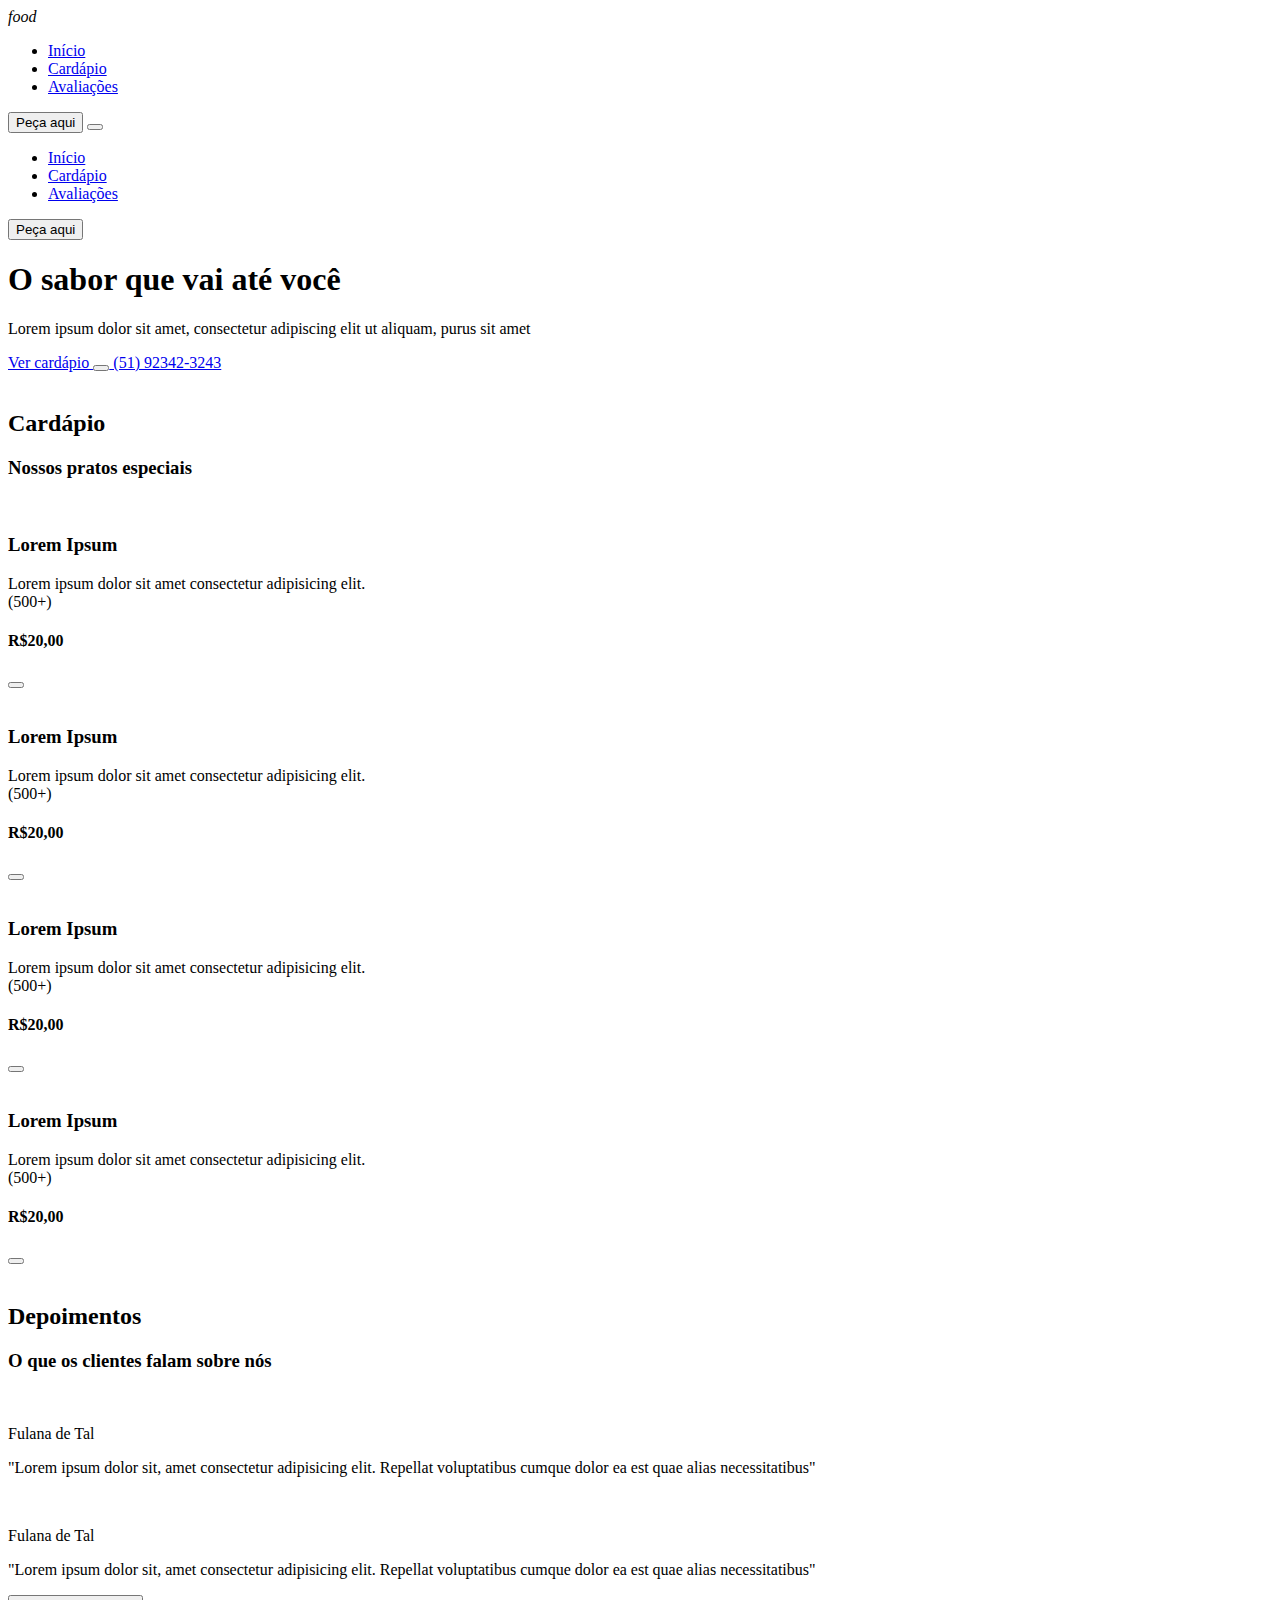
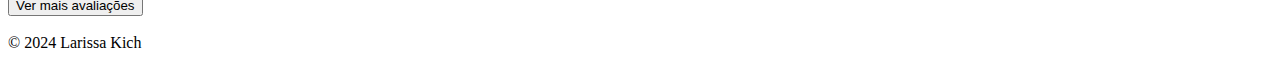
==== index.html @ ad67f24a "Update index.html" ====
<!DOCTYPE html>
<html lang="pt-br">
<head>
    <meta charset="UTF-8">
    <meta name="viewport" content="width=device-width, initial-scale=1.0">
    <link rel="stylesheet" href="https://cdnjs.cloudflare.com/ajax/libs/font-awesome/6.5.1/css/all.min.css" integrity="sha512-DTOQO9RWCH3ppGqcWaEA1BIZOC6xxalwEsw9c2QQeAIftl+Vegovlnee1c9QX4TctnWMn13TZye+giMm8e2LwA==" crossorigin="anonymous" referrerpolicy="no-referrer" />
    <link rel="stylesheet" href="src/styles/styles.css">

    <script src="https://cdnjs.cloudflare.com/ajax/libs/jquery/3.7.1/jquery.min.js" integrity="sha512-v2CJ7UaYy4JwqLDIrZUI/4hqeoQieOmAZNXBeQyjo21dadnwR+8ZaIJVT8EE2iyI61OV8e6M8PP2/4hpQINQ/g==" crossorigin="anonymous" referrerpolicy="no-referrer"></script>
    <script src="https://unpkg.com/scrollreveal"></script>
    <title>Landing page</title>
</head>
<body>
    <header>
        <nav id="navbar">
            <i class="fa-solid fa-burger" id="nav_logo"> food</i>

            <ul id="nav_list">
                <li class="nav-item active">
                    <a href="#home">Início</a>
                </li>
                <li class="nav-item">
                    <a href="#menu">Cardápio</a>
                </li>
                <li class="nav-item">
                    <a href="#testimonials">Avaliações</a>
                </li>
            </ul>

            <button class="btn-default">
                Peça aqui
            </button>

            <button id="mobile_btn">
                <i class="fa-solid fa-bars"></i>
            </button>
        </nav>

        <div id="mobile_menu">
            <ul id="mobile_nav_list">
                <li class="nav-item">
                    <a href="#home">Início</a>
                </li>
                <li class="nav-item">
                    <a href="#menu">Cardápio</a>
                </li>
                <li class="nav-item">
                    <a href="#testimonials">Avaliações</a>
                </li>
            </ul>

            <button class="btn-default">
                Peça aqui
            </button>
        </div>
    </header>

    <main id="content">
        <section id="home">
            <div class="shape"></div>
            <div id="cta">
                <h1 class="title">
                    O sabor que vai até
                    <span>você</span>
                </h1>

                <p class="description">
                    Lorem ipsum dolor sit amet, consectetur 
                    adipiscing elit ut aliquam, purus sit amet
                </p>

                <div id="cta_buttons">
                    <a href="#" class="btn-default">
                        Ver cardápio
                    </a>

                    <a href="tel:+55555555555" id="phone_button">
                        <button class="btn-default">
                            <i class="fa-solid fa-phone"></i>
                        </button>
                        (51) 92342-3243
                    </a>
                </div>

                <div class="social-media-buttons">
                    <a href="">
                        <i class="fa-brands fa-linkdin"></i>
                    </a>

                    <a href="">
                        <i class="fa-brands fa-instagram"></i>
                    </a>

                    <a href="">
                        <i class="fa-brands fa-github"></i>
                    </a>
                </div>
            </div>

            <div id="banner">
                <img src="src/images/hero.png" alt="">
            </div>
        </section>

        <section id="menu">
            <h2 class="section-title">Cardápio</h2>
            <h3 class="section-subtitle">Nossos pratos especiais</h3>

            <div id="dishes">
                <div class="dish">
                    <div class="dish-heart">
                        <i class="fa-solid fa-heart"></i>
                    </div>

                    <img src="src/images/dish.png" class="dish-image" alt="">

                    <h3 class="dish-title">
                        Lorem Ipsum
                    </h3>

                    <span class="dish-description">
                        Lorem ipsum dolor sit amet consectetur adipisicing elit.
                    </span>

                    <div class="dish-rate">
                        <i class="fa-solid fa-star"></i>
                        <i class="fa-solid fa-star"></i>
                        <i class="fa-solid fa-star"></i>
                        <i class="fa-solid fa-star"></i>
                        <i class="fa-solid fa-star"></i>
                        <span>(500+)</span>
                    </div>

                    <div class="dish-price">
                        <h4>R$20,00</h4>
                        <button class="btn-default">
                            <i class="fa-solid fa-basket-shopping"></i>
                        </button>
                    </div>
                </div>

                <div class="dish">
                    <div class="dish-heart">
                        <i class="fa-solid fa-heart"></i>
                    </div>

                    <img src="src/images/dish2.png" class="dish-image" alt="">

                    <h3 class="dish-title">
                        Lorem Ipsum
                    </h3>

                    <span class="dish-description">
                        Lorem ipsum dolor sit amet consectetur adipisicing elit.
                    </span>

                    <div class="dish-rate">
                        <i class="fa-solid fa-star"></i>
                        <i class="fa-solid fa-star"></i>
                        <i class="fa-solid fa-star"></i>
                        <i class="fa-solid fa-star"></i>
                        <i class="fa-solid fa-star"></i>
                        <span>(500+)</span>
                    </div>

                    <div class="dish-price">
                        <h4>R$20,00</h4>
                        <button class="btn-default">
                            <i class="fa-solid fa-basket-shopping"></i>
                        </button>
                    </div>
                </div>

                <div class="dish">
                    <div class="dish-heart">
                        <i class="fa-solid fa-heart"></i>
                    </div>

                    <img src="src/images/dish3.png" class="dish-image" alt="">

                    <h3 class="dish-title">
                        Lorem Ipsum
                    </h3>

                    <span class="dish-description">
                        Lorem ipsum dolor sit amet consectetur adipisicing elit.
                    </span>

                    <div class="dish-rate">
                        <i class="fa-solid fa-star"></i>
                        <i class="fa-solid fa-star"></i>
                        <i class="fa-solid fa-star"></i>
                        <i class="fa-solid fa-star"></i>
                        <i class="fa-solid fa-star"></i>
                        <span>(500+)</span>
                    </div>

                    <div class="dish-price">
                        <h4>R$20,00</h4>
                        <button class="btn-default">
                            <i class="fa-solid fa-basket-shopping"></i>
                        </button>
                    </div>
                </div>

                <div class="dish">
                    <div class="dish-heart">
                        <i class="fa-solid fa-heart"></i>
                    </div>

                    <img src="src/images/dish4.png" class="dish-image" alt="">

                    <h3 class="dish-title">
                        Lorem Ipsum
                    </h3>

                    <span class="dish-description">
                        Lorem ipsum dolor sit amet consectetur adipisicing elit.
                    </span>

                    <div class="dish-rate">
                        <i class="fa-solid fa-star"></i>
                        <i class="fa-solid fa-star"></i>
                        <i class="fa-solid fa-star"></i>
                        <i class="fa-solid fa-star"></i>
                        <i class="fa-solid fa-star"></i>
                        <span>(500+)</span>
                    </div>

                    <div class="dish-price">
                        <h4>R$20,00</h4>
                        <button class="btn-default">
                            <i class="fa-solid fa-basket-shopping"></i>
                        </button>
                    </div>
                </div>
            </div>
        </section>

        <section id="testimonials">
            <img src="src/images/chef.png" id="testimonial_chef" alt="">

            <div id="testimonials_content">
                <h2 class="section-title">
                    Depoimentos
                </h2>
                <h3 class="section-subtitle">
                    O que os clientes falam sobre nós
                </h3>

                <div id="feedbacks">
                    <div class="feedback">
                        <img src="src/images/avatar.png" class="feedback-avatar" alt="">

                        <div class="feedback-content">
                            <p>
                                Fulana de Tal
                                <span>
                                    <i class="fa-solid fa-star"></i>
                                    <i class="fa-solid fa-star"></i>
                                    <i class="fa-solid fa-star"></i>
                                    <i class="fa-solid fa-star"></i>
                                    <i class="fa-solid fa-star"></i>
                                </span>
                            </p>
                            <p>
                                "Lorem ipsum dolor sit, amet consectetur adipisicing elit.
                                Repellat voluptatibus cumque dolor ea est quae alias necessitatibus"
                            </p>
                        </div>
                    </div>

                    <div class="feedback">
                        <img src="src/images/avatar.png" class="feedback-avatar" alt="">

                        <div class="feedback-content">
                            <p>
                                Fulana de Tal
                                <span>
                                    <i class="fa-solid fa-star"></i>
                                    <i class="fa-solid fa-star"></i>
                                    <i class="fa-solid fa-star"></i>
                                    <i class="fa-solid fa-star"></i>
                                    <i class="fa-solid fa-star"></i>
                                </span>
                            </p>
                            <p>
                                "Lorem ipsum dolor sit, amet consectetur adipisicing elit.
                                Repellat voluptatibus cumque dolor ea est quae alias necessitatibus"
                            </p>
                        </div>
                    </div>
                </div>

                <button class="btn-default">
                    Ver mais avaliações
                </button>
            </div>
        </section>
    </main>

    <footer>
        <img src="src/images/wave.svg" alt="">

        <div id="footer_items">
            <span id="copyright">
                &copy 2024 Larissa Kich
            </span>

            <div class="social-media-buttons">
                <a href="">
                    <i class="fa-brands fa-whatsapp"></i>
                </a>

                <a href="">
                    <i class="fa-brands fa-instagram"></i>
                </a>

                <a href="">
                    <i class="fa-brands fa-facebook"></i>
                </a>
            </div>
        </div>
    </footer>
    <script src="src/javascript/script.js"></script>
</body>
</html>
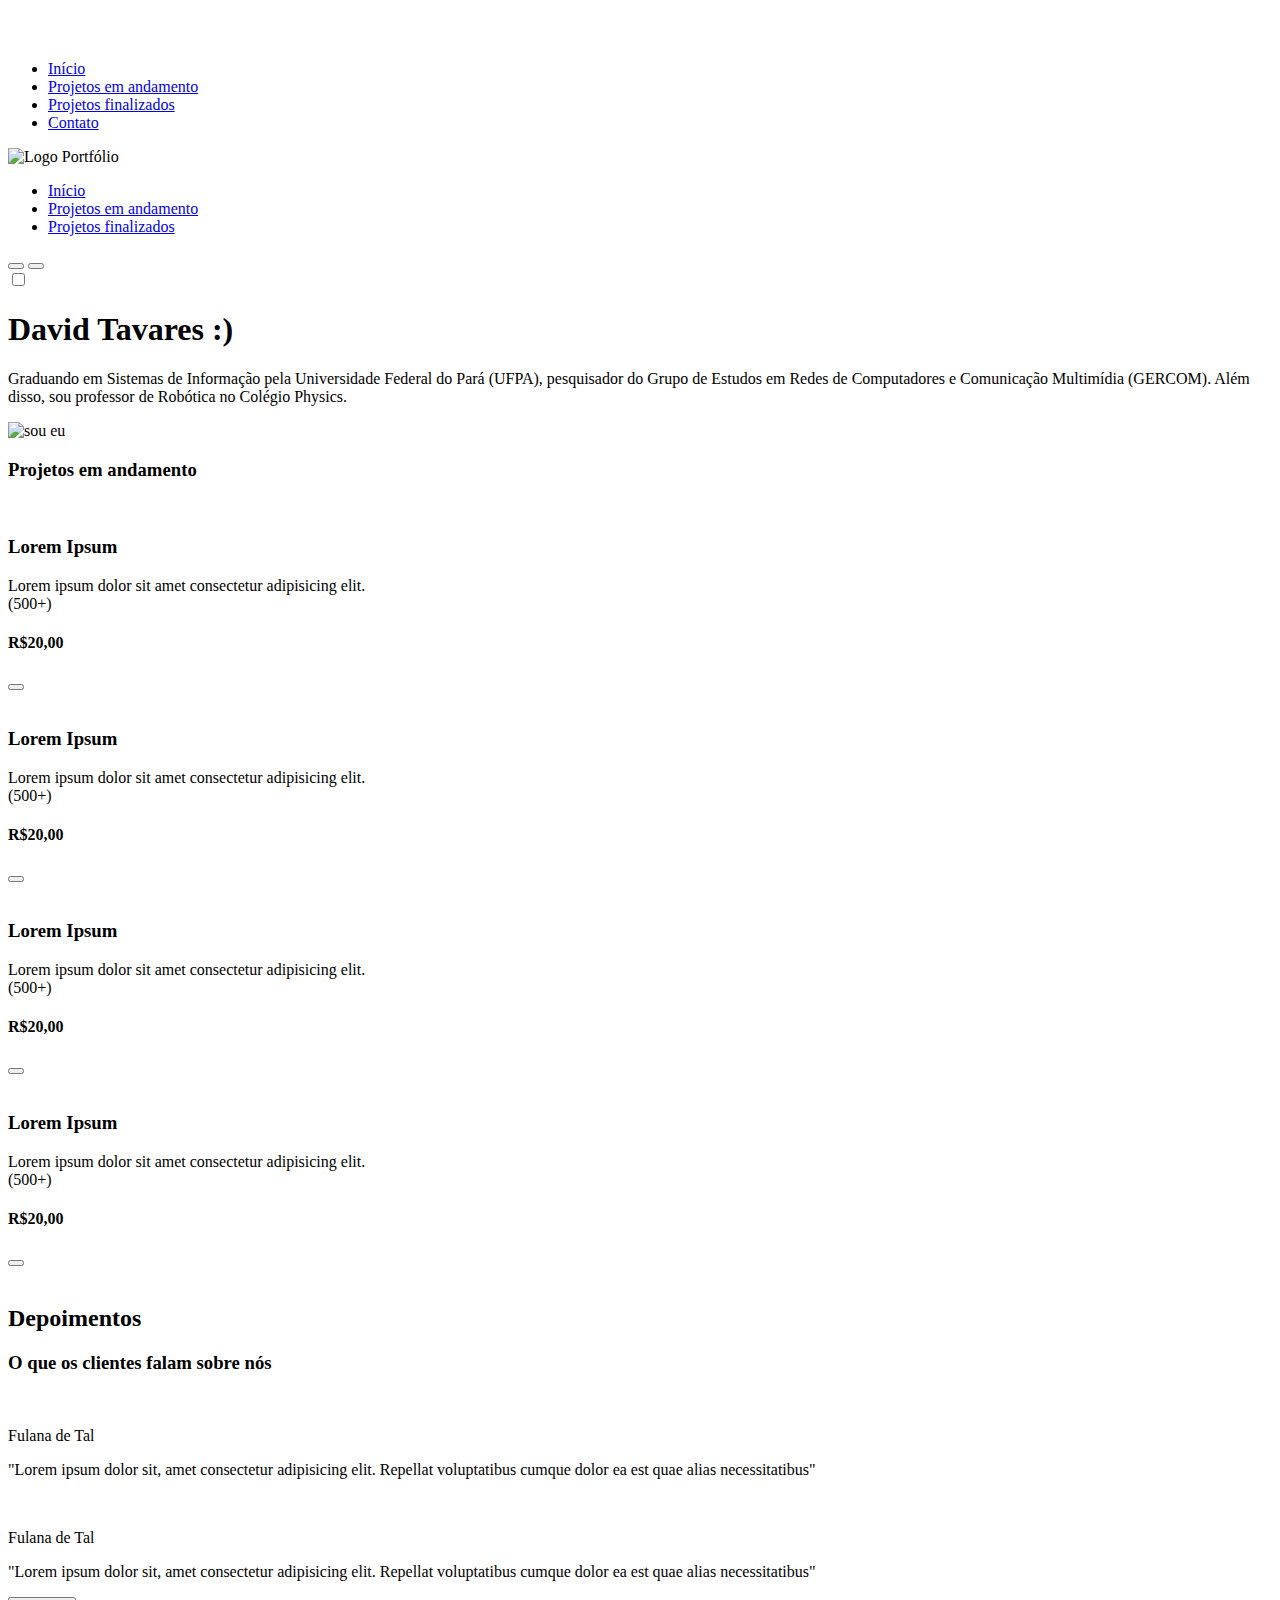
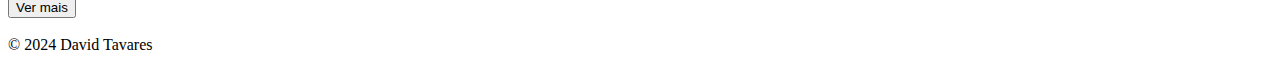
==== commit 132737b0: "Merge branch 'main' of https://github.com/sayydaviid/site" ====
--- a/index.html
+++ b/index.html
@@ -8,103 +8,88 @@
 
     <script src="https://cdnjs.cloudflare.com/ajax/libs/jquery/3.7.1/jquery.min.js" integrity="sha512-v2CJ7UaYy4JwqLDIrZUI/4hqeoQieOmAZNXBeQyjo21dadnwR+8ZaIJVT8EE2iyI61OV8e6M8PP2/4hpQINQ/g==" crossorigin="anonymous" referrerpolicy="no-referrer"></script>
     <script src="https://unpkg.com/scrollreveal"></script>
-    <title>Landing page</title>
+    <title>Portfólio do David</title>
 </head>
 <body>
+    <!-- Overlay para o fundo escuro -->
+    <div id="overlay"></div>
+    
+    <!-- Menu lateral -->
+    <div id="centralized-menu">
+        <button id="close-menu" style="background: none; border: none; font-size: 30px; color: white; cursor: pointer;">&times;</button>
+        <ul>
+            <li><a href="#home">Início</a></li>
+            <li><a href="#menu">Projetos em andamento</a></li>
+            <li><a href="#testimonials">Projetos finalizados</a></li>
+            <li><a href="#contact">Contato</a></li>
+        </ul>
+    </div>
     <header>
         <nav id="navbar">
-            <i class="fa-solid fa-burger" id="nav_logo"> food</i>
-
+            <div id="logo-container">
+                <img src="src/images/teste.png" id="nav_logo" alt="Logo">
+                <span id="logo-text"><span class="port">Port</span><span class="folio">fólio</span></span>
+            </div>
+            
             <ul id="nav_list">
                 <li class="nav-item active">
                     <a href="#home">Início</a>
                 </li>
                 <li class="nav-item">
-                    <a href="#menu">Cardápio</a>
+                    <a href="#menu">Projetos em andamento</a>
                 </li>
                 <li class="nav-item">
-                    <a href="#testimonials">Avaliações</a>
+                    <a href="#testimonials">Projetos finalizados</a>
                 </li>
             </ul>
-
+    
             <button class="btn-default">
-                Peça aqui
+                <i class="fa-solid fa-bars"></i>
             </button>
-
+    
             <button id="mobile_btn">
                 <i class="fa-solid fa-bars"></i>
             </button>
+            <div class="theme-toggle">
+                <input type="checkbox" id="theme-switch" />
+                <label for="theme-switch" class="switch"></label>
+            </div>         
         </nav>
-
-        <div id="mobile_menu">
-            <ul id="mobile_nav_list">
-                <li class="nav-item">
-                    <a href="#home">Início</a>
-                </li>
-                <li class="nav-item">
-                    <a href="#menu">Cardápio</a>
-                </li>
-                <li class="nav-item">
-                    <a href="#testimonials">Avaliações</a>
-                </li>
-            </ul>
-
-            <button class="btn-default">
-                Peça aqui
-            </button>
-        </div>
     </header>
-
     <main id="content">
         <section id="home">
             <div class="shape"></div>
             <div id="cta">
                 <h1 class="title">
-                    O sabor que vai até
-                    <span>você</span>
+                    David <span>Tavares</span> <span>:)</span>
                 </h1>
 
                 <p class="description">
-                    Lorem ipsum dolor sit amet, consectetur 
-                    adipiscing elit ut aliquam, purus sit amet
+                    Graduando em Sistemas de Informação pela Universidade Federal do Pará (UFPA), pesquisador do Grupo de Estudos em Redes de Computadores e Comunicação Multimídia (GERCOM). Além disso, sou professor de Robótica no Colégio Physics.
                 </p>
 
-                <div id="cta_buttons">
-                    <a href="#" class="btn-default">
-                        Ver cardápio
+                <div class="social-media-buttons">
+                    <a href="https://www.linkedin.com/in/t4vares/">
+                        <i class="fa-brands fa-linkedin"></i>
                     </a>
-
-                    <a href="tel:+55555555555" id="phone_button">
-                        <button class="btn-default">
-                            <i class="fa-solid fa-phone"></i>
-                        </button>
-                        (51) 92342-3243
-                    </a>
-                </div>
-
-                <div class="social-media-buttons">
-                    <a href="">
-                        <i class="fa-brands fa-linkdin"></i>
-                    </a>
-
-                    <a href="">
+    
+                    <a href="https://instagram.com/sayydaviid"">
                         <i class="fa-brands fa-instagram"></i>
                     </a>
-
-                    <a href="">
+    
+                    <a href="https://github.com/sayydaviid">
                         <i class="fa-brands fa-github"></i>
                     </a>
                 </div>
             </div>
 
             <div id="banner">
-                <img src="src/images/hero.png" alt="">
+                <img src="src/images/foto.png" alt="sou eu">
             </div>
         </section>
 
         <section id="menu">
-            <h2 class="section-title">Cardápio</h2>
-            <h3 class="section-subtitle">Nossos pratos especiais</h3>
+            <h3 class="section-subtitle">Projetos em andamento</h3>
 
             <div id="dishes">
                 <div class="dish">
@@ -112,7 +97,7 @@
                         <i class="fa-solid fa-heart"></i>
                     </div>
 
-                    <img src="src/images/dish.png" class="dish-image" alt="">
+                    <img src="src/images/dish4.png" class="dish-image" alt="">
 
                     <h3 class="dish-title">
                         Lorem Ipsum
@@ -293,7 +278,7 @@
                 </div>
 
                 <button class="btn-default">
-                    Ver mais avaliações
+                    Ver mais
                 </button>
             </div>
         </section>
@@ -304,24 +289,119 @@
 
         <div id="footer_items">
             <span id="copyright">
-                &copy 2024 Larissa Kich
+                &copy 2024 David Tavares
             </span>
 
             <div class="social-media-buttons">
-                <a href="">
-                    <i class="fa-brands fa-whatsapp"></i>
+                <a href="https://www.linkedin.com/in/t4vares/">
+                    <i class="fa-brands fa-linkedin"></i>
                 </a>
 
-                <a href="">
+                <a href="https://instagram.com/sayydaviid"">
                     <i class="fa-brands fa-instagram"></i>
                 </a>
 
-                <a href="">
-                    <i class="fa-brands fa-facebook"></i>
+                <a href="https://github.com/sayydaviid">
+                    <i class="fa-brands fa-github"></i>
                 </a>
             </div>
         </div>
     </footer>
     <script src="src/javascript/script.js"></script>
+    
+    <script>
+        document.addEventListener("DOMContentLoaded", () => {
+            const title = document.querySelector("#cta .title");
+            
+            // Tempo após o qual o cursor desaparecerá (ajuste o valor conforme necessário)
+            const cursorDisappearTime = 4000; // 4 segundos após o início da animação
+    
+            setTimeout(() => {
+                title.style.borderRight = "none"; // Remove a barra
+            }, cursorDisappearTime);
+        });
+    </script>
+    <script>
+        document.addEventListener("DOMContentLoaded", () => {
+            const menuBtn = document.querySelector(".btn-default");
+            const mobileMenuBtn = document.getElementById("mobile_btn");
+            const overlay = document.getElementById("overlay");
+            const centralizedMenu = document.getElementById("centralized-menu");
+            const closeMenu = document.getElementById("close-menu");
+            const content = document.querySelector("main");
+            const header = document.querySelector("header");
+            const menuItems = centralizedMenu.querySelectorAll("a");
+        
+            function openMenu() {
+                overlay.style.display = "block";
+                centralizedMenu.style.display = "flex";
+                centralizedMenu.style.opacity = "1"; // Faz o menu aparecer com a transição
+                content.classList.add("blur");
+                header.classList.add("blur");
+            }
+        
+            function closeMenuFunc() {
+                overlay.style.display = "none";
+                centralizedMenu.style.display = "none";
+                centralizedMenu.style.opacity = "0"; // Faz o menu desaparecer com a transição
+                content.classList.remove("blur");
+                header.classList.remove("blur");
+            }
+        
+            // Abrir o menu ao clicar nos botões
+            menuBtn.addEventListener("click", openMenu);
+            mobileMenuBtn.addEventListener("click", openMenu);
+        
+            // Fechar o menu ao clicar no overlay ou no botão de fechar
+            overlay.addEventListener("click", closeMenuFunc);
+            closeMenu.addEventListener("click", closeMenuFunc);
+        
+            // Fechar o menu automaticamente ao clicar em qualquer item
+            menuItems.forEach(item => {
+                item.addEventListener("click", closeMenuFunc);
+            });
+        });
+    </script>
+    <script>
+        document.addEventListener("DOMContentLoaded", () => {
+            const themeToggleButton = document.getElementById("theme-toggle");
+            const icon = themeToggleButton.querySelector("i");
+        
+            themeToggleButton.addEventListener("click", () => {
+                document.body.classList.toggle("dark-mode");
+        
+                // Alternar o ícone entre lua e sol
+                if (document.body.classList.contains("dark-mode")) {
+                    icon.classList.replace("fa-moon", "fa-sun");
+                } else {
+                    icon.classList.replace("fa-sun", "fa-moon");
+                }
+            });
+        });        
+    </script>
+    <script>
+        document.addEventListener("DOMContentLoaded", () => {
+            const themeToggleButton = document.querySelector(".switch");
+            const body = document.body;
+        
+            // Carrega a preferência do tema do localStorage
+            const darkModePreference = localStorage.getItem("darkMode");
+        
+            if (darkModePreference === "enabled") {
+                body.classList.add("dark-mode");
+            }
+        
+            // Alterna o modo e salva a preferência no localStorage
+            themeToggleButton.addEventListener("click", () => {
+                body.classList.toggle("dark-mode");
+        
+                if (body.classList.contains("dark-mode")) {
+                    localStorage.setItem("darkMode", "enabled");
+                } else {
+                    localStorage.setItem("darkMode", "disabled");
+                }
+            });
+        });     
+    </script>
 </body>
 </html>
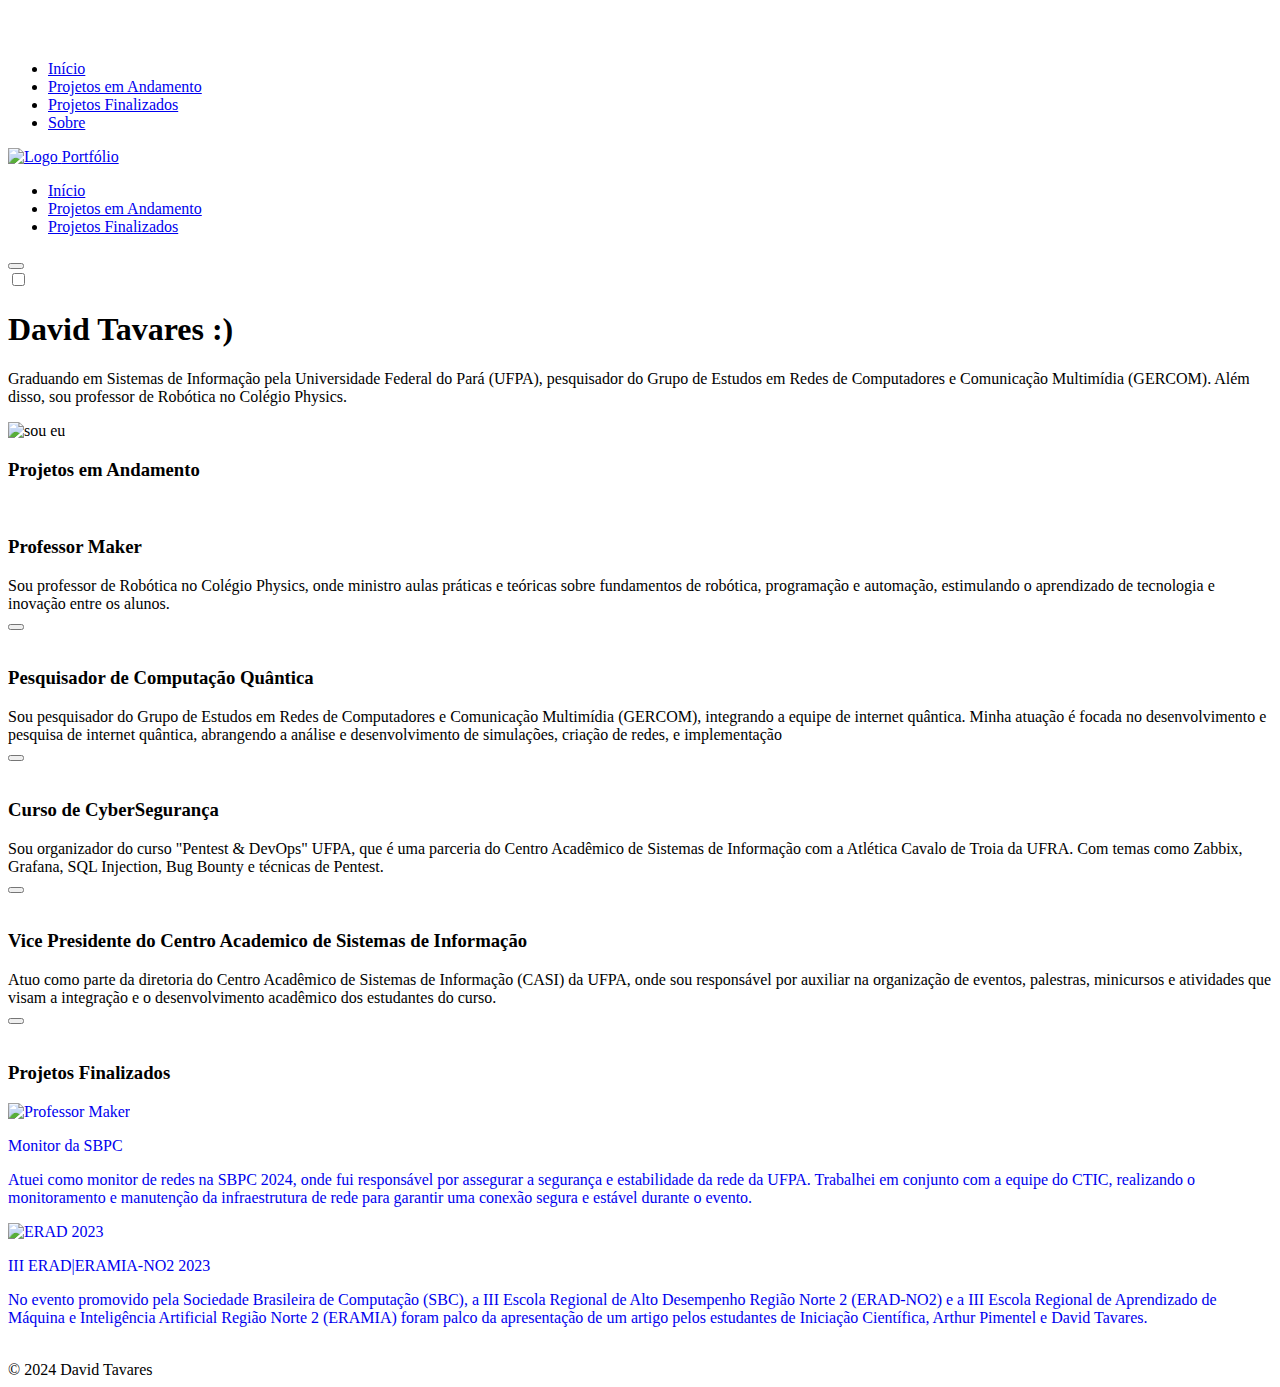
==== commit 6c6ac31a: "update" ====
--- a/index.html
+++ b/index.html
@@ -18,28 +18,32 @@
     <div id="centralized-menu">
         <button id="close-menu" style="background: none; border: none; font-size: 30px; color: white; cursor: pointer;">&times;</button>
         <ul>
-            <li><a href="#home">Início</a></li>
-            <li><a href="#menu">Projetos em andamento</a></li>
-            <li><a href="#testimonials">Projetos finalizados</a></li>
-            <li><a href="#contact">Contato</a></li>
+            <li><a href="index.html">Início</a></li>
+            <li><a href="#menu">Projetos em Andamento</a></li>
+            <li><a href="#testimonials">Projetos Finalizados</a></li>
+            <li><a href="sobre.html">Sobre</a></li>
         </ul>
     </div>
     <header>
         <nav id="navbar">
-            <div id="logo-container">
-                <img src="src/images/teste.png" id="nav_logo" alt="Logo">
-                <span id="logo-text"><span class="port">Port</span><span class="folio">fólio</span></span>
-            </div>
+            
+            <!-- Link para index.html envolvendo o logo e o texto -->
+            <a href="index.html" id="logo-link">
+                <div id="logo-container">
+                    <img src="src/images/teste.png" id="nav_logo" alt="Logo">
+                    <span id="logo-text"><span class="port">Port</span><span class="folio">fólio</span></span>
+                </div>
+            </a>
             
             <ul id="nav_list">
                 <li class="nav-item active">
                     <a href="#home">Início</a>
                 </li>
                 <li class="nav-item">
-                    <a href="#menu">Projetos em andamento</a>
+                    <a href="#menu">Projetos em Andamento</a>
                 </li>
                 <li class="nav-item">
-                    <a href="#testimonials">Projetos finalizados</a>
+                    <a href="#testimonials">Projetos Finalizados</a>
                 </li>
             </ul>
     
@@ -47,15 +51,14 @@
                 <i class="fa-solid fa-bars"></i>
             </button>
     
-            <button id="mobile_btn">
-                <i class="fa-solid fa-bars"></i>
-            </button>
+            
             <div class="theme-toggle">
                 <input type="checkbox" id="theme-switch" />
                 <label for="theme-switch" class="switch"></label>
             </div>         
         </nav>
     </header>
+    
     <main id="content">
         <section id="home">
             <div class="shape"></div>
@@ -89,198 +92,133 @@
         </section>
 
         <section id="menu">
-            <h3 class="section-subtitle">Projetos em andamento</h3>
+            <h3 class="section-subtitle">Projetos em Andamento</h3>
 
             <div id="dishes">
                 <div class="dish">
-                    <div class="dish-heart">
-                        <i class="fa-solid fa-heart"></i>
-                    </div>
-
-                    <img src="src/images/dish4.png" class="dish-image" alt="">
+                    <div>
+                    </div>
+                    <img src="src/images/carrinho.png" class="dish-image carrinho-image" alt="">
 
                     <h3 class="dish-title">
-                        Lorem Ipsum
+                        Professor Maker
                     </h3>
 
                     <span class="dish-description">
-                        Lorem ipsum dolor sit amet consectetur adipisicing elit.
+                        Sou professor de Robótica no Colégio Physics, onde ministro aulas práticas e teóricas sobre fundamentos de robótica, programação e automação, estimulando o aprendizado de tecnologia e inovação entre os alunos.
                     </span>
 
-                    <div class="dish-rate">
-                        <i class="fa-solid fa-star"></i>
-                        <i class="fa-solid fa-star"></i>
-                        <i class="fa-solid fa-star"></i>
-                        <i class="fa-solid fa-star"></i>
-                        <i class="fa-solid fa-star"></i>
-                        <span>(500+)</span>
+                    <div>
                     </div>
 
                     <div class="dish-price">
-                        <h4>R$20,00</h4>
+                        <a href="https://www.linkedin.com/feed/update/urn:li:activity:7255593232238096384/" target="_blank" rel="noopener noreferrer" style="text-decoration: none;">
+                            <button class="btn-default">
+                                <i class="fa-solid fa-link"></i>
+                            </button>
+                        </a>
+                    </div>
+                </div>
+
+                <div class="dish">
+                    <div>
+                    </div>
+
+                    <img src="src/images/gercom.png" class="gercom-imagem" alt="">
+
+                    <h3 class="dish-title">
+                        Pesquisador de Computação Quântica
+                    </h3>
+
+                    <span class="dish-description">
+                        Sou pesquisador do Grupo de Estudos em Redes de Computadores e Comunicação Multimídia (GERCOM), integrando a equipe de internet quântica. Minha atuação é focada no desenvolvimento e pesquisa de internet quântica, abrangendo a análise e desenvolvimento de simulações, criação de redes, e implementação
+                    </span>
+
+                    <div>
+                    </div>
+
+                    <div>
+                    <a href="https://quantumnet.gercom.ufpa.br/" target="_blank" rel="noopener noreferrer" style="text-decoration: none;">
                         <button class="btn-default">
-                            <i class="fa-solid fa-basket-shopping"></i>
+                            <i class="fa-solid fa-link"></i>
                         </button>
+                    </a>
                     </div>
                 </div>
 
                 <div class="dish">
-                    <div class="dish-heart">
-                        <i class="fa-solid fa-heart"></i>
-                    </div>
-
-                    <img src="src/images/dish2.png" class="dish-image" alt="">
+                    <img src="src/images/nois.png" class="cybersecurity" alt="">
 
                     <h3 class="dish-title">
-                        Lorem Ipsum
+                        Curso de CyberSegurança
                     </h3>
 
                     <span class="dish-description">
-                        Lorem ipsum dolor sit amet consectetur adipisicing elit.
+                        Sou organizador do curso "Pentest & DevOps" UFPA, que é uma parceria do Centro Acadêmico de Sistemas de Informação com a Atlética Cavalo de Troia da UFRA. Com temas como Zabbix, Grafana, SQL Injection, Bug Bounty e técnicas de Pentest.
                     </span>
 
-                    <div class="dish-rate">
-                        <i class="fa-solid fa-star"></i>
-                        <i class="fa-solid fa-star"></i>
-                        <i class="fa-solid fa-star"></i>
-                        <i class="fa-solid fa-star"></i>
-                        <i class="fa-solid fa-star"></i>
-                        <span>(500+)</span>
-                    </div>
-
                     <div class="dish-price">
-                        <h4>R$20,00</h4>
+                        <a href="https://www.linkedin.com/posts/t4vares_durante-esta-semana-organizei-o-curso-pentest-activity-7248372938750459904-gc2i?utm_source=share&utm_medium=member_desktop" target="_blank" rel="noopener noreferrer" style="text-decoration: none;">
                         <button class="btn-default">
-                            <i class="fa-solid fa-basket-shopping"></i>
+                            <i class="fa-solid fa-link"></i>
                         </button>
+                    </a>
                     </div>
                 </div>
 
                 <div class="dish">
-                    <div class="dish-heart">
-                        <i class="fa-solid fa-heart"></i>
-                    </div>
-
-                    <img src="src/images/dish3.png" class="dish-image" alt="">
+
+                    <img src="src/images/adaaa.png" class="ada" alt="">
 
                     <h3 class="dish-title">
-                        Lorem Ipsum
+                        Vice Presidente do Centro Academico de Sistemas de Informação
                     </h3>
 
                     <span class="dish-description">
-                        Lorem ipsum dolor sit amet consectetur adipisicing elit.
+                        Atuo como parte da diretoria do Centro Acadêmico de Sistemas de Informação (CASI) da UFPA, onde sou responsável por auxiliar na organização de eventos, palestras, minicursos e atividades que visam a integração e o desenvolvimento acadêmico dos estudantes do curso.
                     </span>
 
-                    <div class="dish-rate">
-                        <i class="fa-solid fa-star"></i>
-                        <i class="fa-solid fa-star"></i>
-                        <i class="fa-solid fa-star"></i>
-                        <i class="fa-solid fa-star"></i>
-                        <i class="fa-solid fa-star"></i>
-                        <span>(500+)</span>
-                    </div>
 
                     <div class="dish-price">
-                        <h4>R$20,00</h4>
+                        <a href="https://www.instagram.com/casi.ufpa/" target="_blank" rel="noopener noreferrer" style="text-decoration: none;">
                         <button class="btn-default">
-                            <i class="fa-solid fa-basket-shopping"></i>
+                            <i class="fa-solid fa-link"></i>
                         </button>
-                    </div>
-                </div>
-
-                <div class="dish">
-                    <div class="dish-heart">
-                        <i class="fa-solid fa-heart"></i>
-                    </div>
-
-                    <img src="src/images/dish4.png" class="dish-image" alt="">
-
-                    <h3 class="dish-title">
-                        Lorem Ipsum
-                    </h3>
-
-                    <span class="dish-description">
-                        Lorem ipsum dolor sit amet consectetur adipisicing elit.
-                    </span>
-
-                    <div class="dish-rate">
-                        <i class="fa-solid fa-star"></i>
-                        <i class="fa-solid fa-star"></i>
-                        <i class="fa-solid fa-star"></i>
-                        <i class="fa-solid fa-star"></i>
-                        <i class="fa-solid fa-star"></i>
-                        <span>(500+)</span>
-                    </div>
-
-                    <div class="dish-price">
-                        <h4>R$20,00</h4>
-                        <button class="btn-default">
-                            <i class="fa-solid fa-basket-shopping"></i>
-                        </button>
+                    </a>
                     </div>
                 </div>
             </div>
         </section>
 
         <section id="testimonials">
-            <img src="src/images/chef.png" id="testimonial_chef" alt="">
+            <img src="src/images/atomo.gif" id="testimonial_chef" alt="">
 
             <div id="testimonials_content">
-                <h2 class="section-title">
-                    Depoimentos
-                </h2>
                 <h3 class="section-subtitle">
-                    O que os clientes falam sobre nós
+                    Projetos Finalizados
                 </h3>
 
                 <div id="feedbacks">
-                    <div class="feedback">
-                        <img src="src/images/avatar.png" class="feedback-avatar" alt="">
-
-                        <div class="feedback-content">
-                            <p>
-                                Fulana de Tal
-                                <span>
-                                    <i class="fa-solid fa-star"></i>
-                                    <i class="fa-solid fa-star"></i>
-                                    <i class="fa-solid fa-star"></i>
-                                    <i class="fa-solid fa-star"></i>
-                                    <i class="fa-solid fa-star"></i>
-                                </span>
-                            </p>
-                            <p>
-                                "Lorem ipsum dolor sit, amet consectetur adipisicing elit.
-                                Repellat voluptatibus cumque dolor ea est quae alias necessitatibus"
-                            </p>
+                    <a href="https://www.ctic.ufpa.br/index.php/em-destaque/315-participacao-da-equipe-de-ti-da-ufpa-na-76-reuniao-anual-da-sbpc" target="_blank" class="feedback-link"  style="text-decoration: none;">
+                        <div class="feedback">
+                            <img src="src/images/Imagem do WhatsApp de 2024-11-11 à(s) 21.12.48_450d9ef0.jpg" class="sbpc" alt="Professor Maker">
+                            <div class="feedback-content">
+                                <p>Monitor da SBPC</p>
+                                <p>Atuei como monitor de redes na SBPC 2024, onde fui responsável por assegurar a segurança e estabilidade da rede da UFPA. Trabalhei em conjunto com a equipe do CTIC, realizando o monitoramento e manutenção da infraestrutura de rede para garantir uma conexão segura e estável durante o evento.</p>
+                            </div>
                         </div>
-                    </div>
-
-                    <div class="feedback">
-                        <img src="src/images/avatar.png" class="feedback-avatar" alt="">
-
-                        <div class="feedback-content">
-                            <p>
-                                Fulana de Tal
-                                <span>
-                                    <i class="fa-solid fa-star"></i>
-                                    <i class="fa-solid fa-star"></i>
-                                    <i class="fa-solid fa-star"></i>
-                                    <i class="fa-solid fa-star"></i>
-                                    <i class="fa-solid fa-star"></i>
-                                </span>
-                            </p>
-                            <p>
-                                "Lorem ipsum dolor sit, amet consectetur adipisicing elit.
-                                Repellat voluptatibus cumque dolor ea est quae alias necessitatibus"
-                            </p>
+                    </a>
+                
+                    <a href="https://quantumnet.gercom.ufpa.br/arthur-pimentel-e-david-tavares-destacam-inovacoes-em-seguranca-de-rede-na-erad-no2-e-eramia-regiao-norte-2/" target="_blank" class="feedback-link " style="text-decoration: none;">
+                        <div class="feedback">
+                            <img src="src/images/image.png" class="feedback-avatar" alt="ERAD 2023">
+                            <div class="feedback-content">
+                                <p>III ERAD|ERAMIA-NO2 2023</p>
+                                <p>No evento promovido pela Sociedade Brasileira de Computação (SBC), a III Escola Regional de Alto Desempenho Região Norte 2 (ERAD-NO2) e a III Escola Regional de Aprendizado de Máquina e Inteligência Artificial Região Norte 2 (ERAMIA) foram palco da apresentação de um artigo pelos estudantes de Iniciação Científica, Arthur Pimentel e David Tavares.</p>
+                            </div>
                         </div>
-                    </div>
-                </div>
-
-                <button class="btn-default">
-                    Ver mais
-                </button>
-            </div>
+                    </a>
+                </div>
         </section>
     </main>
 
